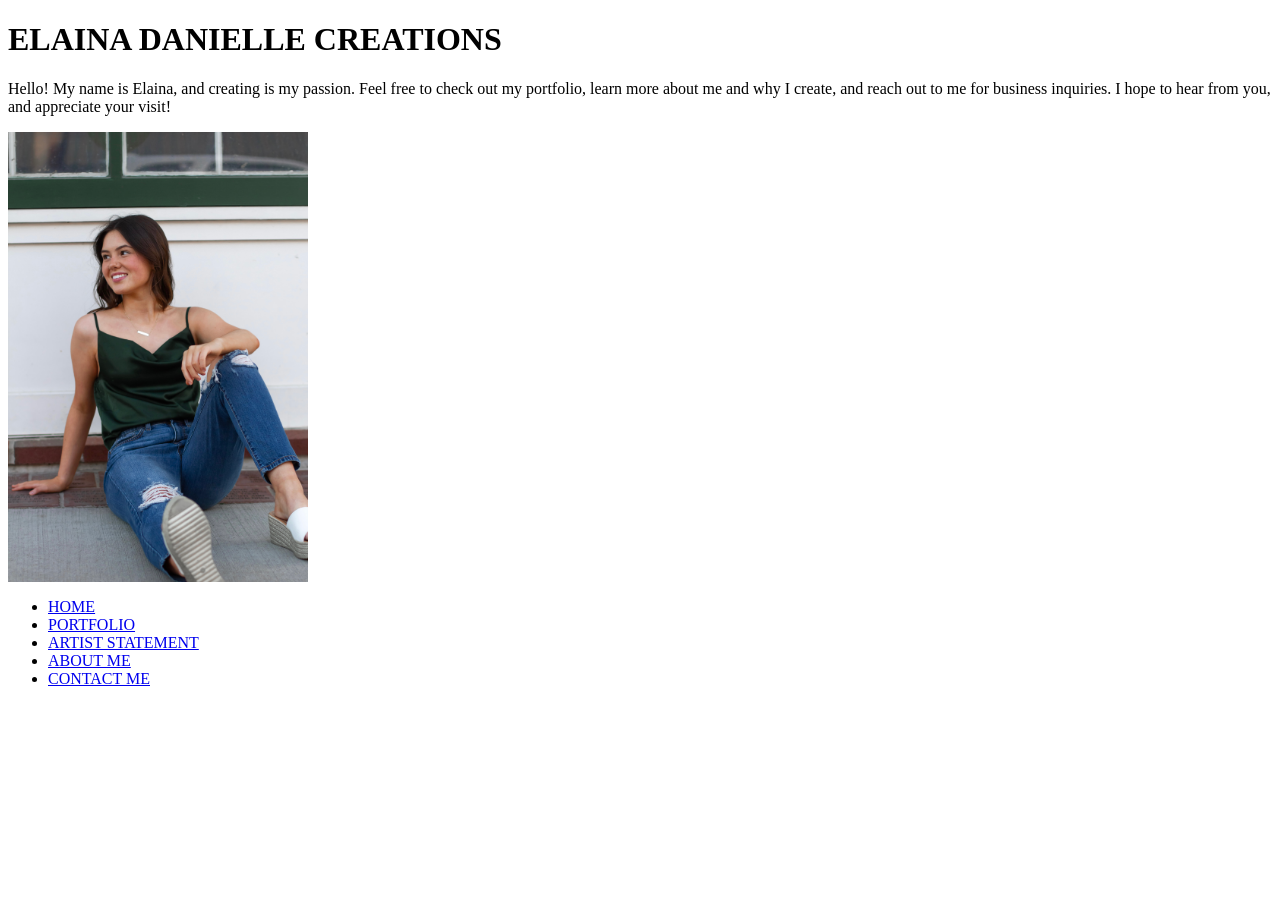
==== index.html @ 18c6922a "Initial Commit First draft" ====
<!DOCTYPE html PUBLIC "-//W3C//DTD XHTML 1.0 Transitional//EN"
   "http://www.w3.org/TR/xhtml1/DTD/xhtml1-transitional.dtd">

<html xmlns="http://www.w3.org/1999/xhtml">
	<head>
		<title>ELAINA DANIELLE CREATIONS</title> 
		<meta http-equiv="content-type" 
		content="text/html;charset=utf-8" />
		<link rel="stylesheet" type="text/css" href="style.css">
		<link rel="preconnect" href="https://fonts.googleapis.com">
		<link rel="preconnect" href="https://fonts.gstatic.com" crossorigin>
		<link href="https://fonts.googleapis.com/css2?family=Montserrat:ital,wght@0,100..900;1,100..900&family=Noto+Serif:ital,wght@0,100..900;1,100..900&display=swap" rel="stylesheet">
	</head>

<body>
	<div id="container">
		<h1>ELAINA DANIELLE CREATIONS</h1>
		<p class="intro">Hello! My name is Elaina, and creating is my passion. Feel free to check out my portfolio, learn more about me and why I create, and reach out to me for business inquiries. I hope to hear from you, and appreciate your visit!</p>

		<p class="picofme"> 
			<img alt="A picture of myself" src="mainpicofme.jpeg" width="300px" title="My img goes here">
		</p>
		
		<ul id="nav">
			<li><a href="index.html">HOME</a></li>
			<li><a href="index2.html">PORTFOLIO</a></li>
			<li><a href="index3.html">ARTIST STATEMENT</a></li>
			<li><a href="index4.html">ABOUT ME</a></li>
			<li><a href="index5.html">CONTACT ME</a></li>
		</ul>		

		</p>
<!-- end container div -->
	</div>
</body>

</html>
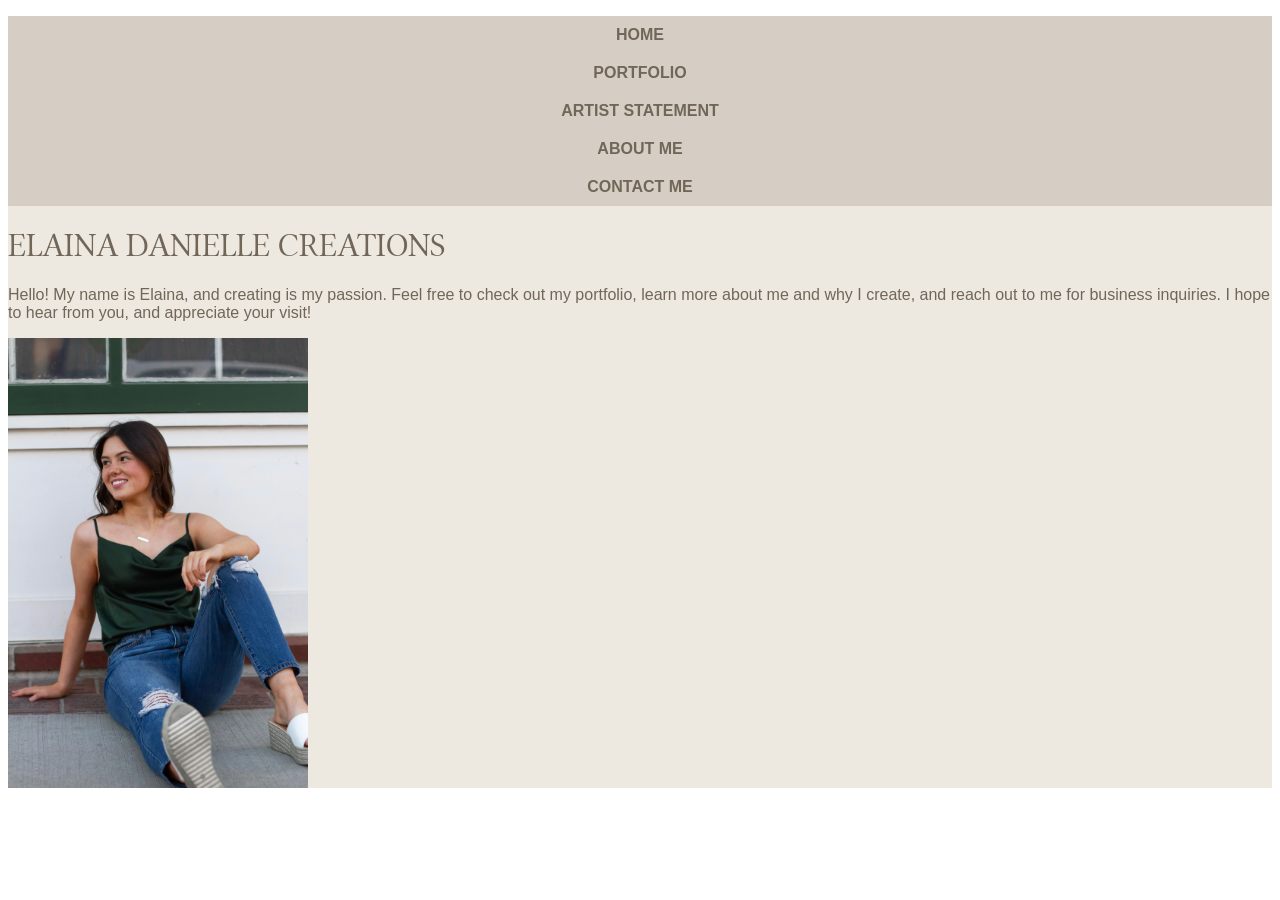
==== commit 538f26eb: "first draft" ====
--- a/index.html
+++ b/index.html
@@ -9,25 +9,27 @@
 		<link rel="stylesheet" type="text/css" href="style.css">
 		<link rel="preconnect" href="https://fonts.googleapis.com">
 		<link rel="preconnect" href="https://fonts.gstatic.com" crossorigin>
-		<link href="https://fonts.googleapis.com/css2?family=Montserrat:ital,wght@0,100..900;1,100..900&family=Noto+Serif:ital,wght@0,100..900;1,100..900&display=swap" rel="stylesheet">
+		<link href="https://fonts.googleapis.com/css2?family=Libertinus+Serif+Display&family=Miranda+Sans:ital,wght@0,400..700;1,400..700&display=swap" rel="stylesheet">
 	</head>
 
 <body>
 	<div id="container">
+
+<ul id="nav">
+			<li><a href="index.html">HOME</a></li>
+			<li><a href="index2.html">PORTFOLIO</a></li>
+			<li><a href="index3.html">ARTIST STATEMENT</a></li>
+			<li><a href="index4.html">ABOUT ME</a></li>
+			<li><a href="index5.html">CONTACT ME</a></li>
+		</ul>
+
 		<h1>ELAINA DANIELLE CREATIONS</h1>
 		<p class="intro">Hello! My name is Elaina, and creating is my passion. Feel free to check out my portfolio, learn more about me and why I create, and reach out to me for business inquiries. I hope to hear from you, and appreciate your visit!</p>
 
 		<p class="picofme"> 
 			<img alt="A picture of myself" src="mainpicofme.jpeg" width="300px" title="My img goes here">
 		</p>
-		
-		<ul id="nav">
-			<li><a href="index.html">HOME</a></li>
-			<li><a href="index2.html">PORTFOLIO</a></li>
-			<li><a href="index3.html">ARTIST STATEMENT</a></li>
-			<li><a href="index4.html">ABOUT ME</a></li>
-			<li><a href="index5.html">CONTACT ME</a></li>
-		</ul>		
+	
 
 		</p>
 <!-- end container div -->
--- a/style.css
+++ b/style.css
@@ -0,0 +1,76 @@
+#container {
+	background-color: #EDE9E1;
+}
+
+#nav {
+	list-style-type: none;
+	padding: 0;
+	background: #e8e8e8;
+}
+
+#nav ul {
+	margin: 0;
+	padding: 0;
+	border-bottom: 1px solid #ccc;
+}
+
+#nav a:link, a:visited {
+	display: block;
+    background-color: #D6CEC4;
+    font-weight: bold;
+    text-align: center;
+    text-decoration: none;
+    font-family: "Miranda Sans", sans-serif;
+    padding: 10px;
+	color: #716658;
+}
+
+#nav a:hover, a:active {
+	background-color: #C7BFB4;
+}
+
+.intro {
+	font-family: "Miranda Sans", sans-serif;
+  	font-optical-sizing: auto;
+ 	font-weight: <weight>;
+  	font-style: normal;
+  	color: #716658;
+}
+
+h1 {
+	font-family: "Libertinus Serif Display", system-ui;
+  	font-weight: 400;
+  	font-style: normal;
+  	color: #716658;
+}
+
+h2 {
+	font-family: "Libertinus Serif Display", system-ui;
+  	font-weight: 400;
+  	font-style: normal;
+  	color: #716658;
+  	font-size: 2em;
+}
+
+#port-nav {
+	font-family: "Miranda Sans", sans-serif;
+	color: #716658;
+	a:link {
+		color: #716658;
+	}
+	a:visited {
+		color: #716658;
+	};
+}
+	/*
+	font-family: "Miranda Sans", sans-serif;
+  	font-optical-sizing: auto;
+ 	font-weight: <weight>;
+  	font-style: normal; */
+
+  	/*
+  	font-family: "Libertinus Serif Display", system-ui;
+  	font-weight: 400;
+  	font-style: normal;
+  	*/
+
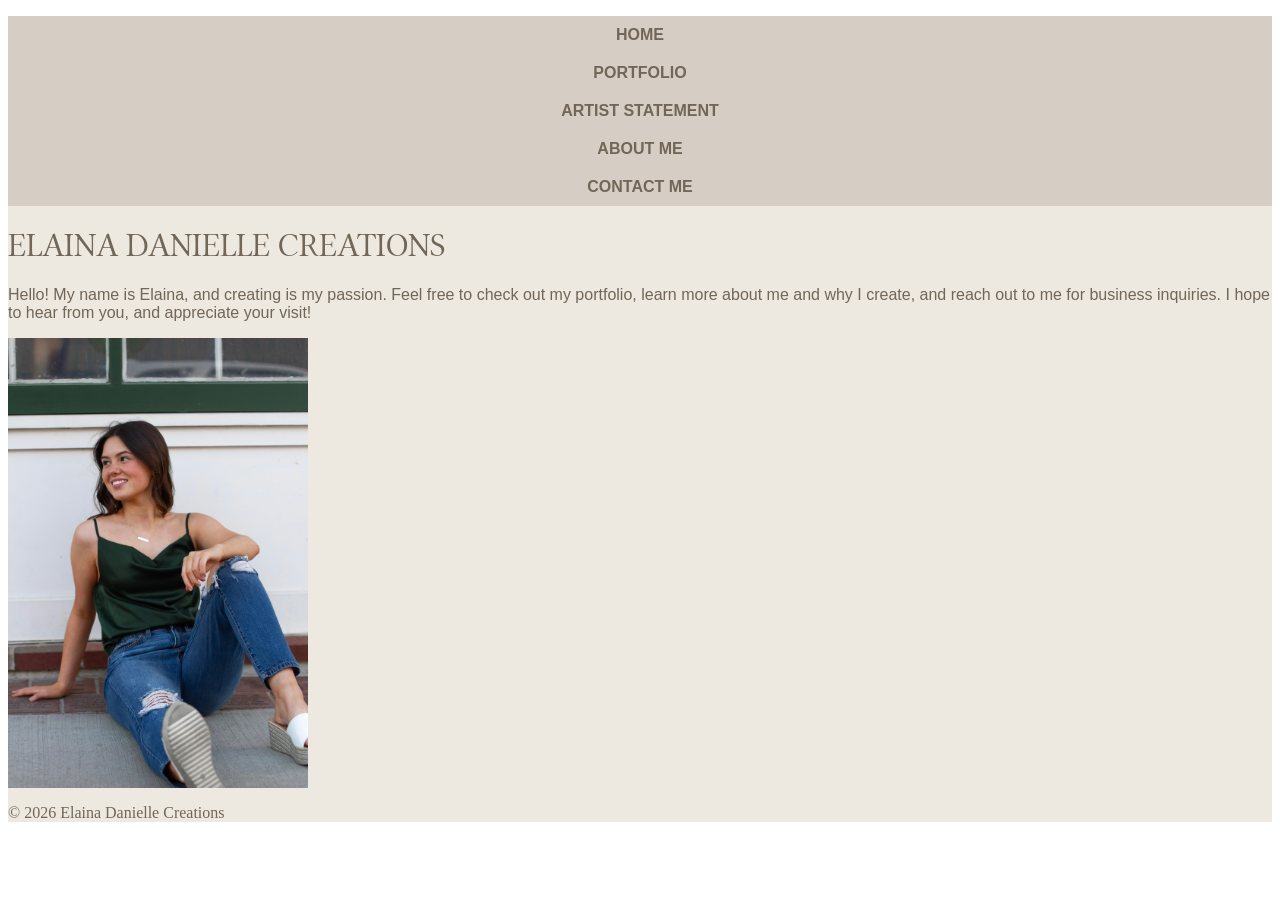
==== commit 20b4c4aa: "first draft footer addition" ====
--- a/index.html
+++ b/index.html
@@ -33,6 +33,9 @@
 
 		</p>
 <!-- end container div -->
+	<footer>
+		<p>&copy; 2026 Elaina Danielle Creations</p>
+	</footer>
 	</div>
 </body>
 
--- a/style.css
+++ b/style.css
@@ -62,6 +62,10 @@
 		color: #716658;
 	};
 }
+
+footer {
+	color: #716658;
+}
 	/*
 	font-family: "Miranda Sans", sans-serif;
   	font-optical-sizing: auto;
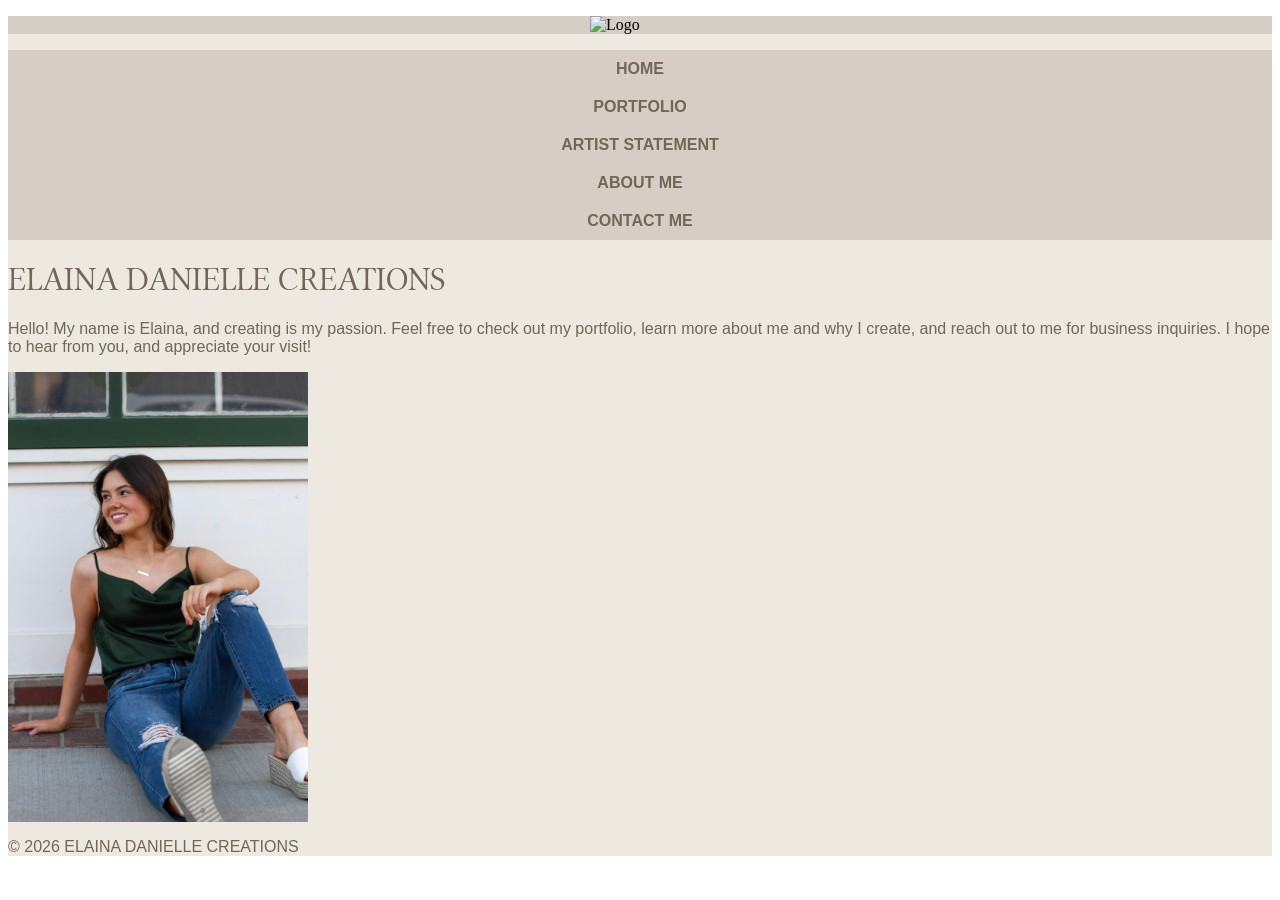
==== commit 8e0d1027: "More Edits" ====
--- a/index.html
+++ b/index.html
@@ -14,6 +14,10 @@
 
 <body>
 	<div id="container">
+
+<p class="logo"> 
+			<img alt="Logo" src="logo.png" width="100px" title="logo here">
+</p>
 
 <ul id="nav">
 			<li><a href="index.html">HOME</a></li>
@@ -34,7 +38,7 @@
 		</p>
 <!-- end container div -->
 	<footer>
-		<p>&copy; 2026 Elaina Danielle Creations</p>
+		<p>&copy; 2026 ELAINA DANIELLE CREATIONS</p>
 	</footer>
 	</div>
 </body>
--- a/style.css
+++ b/style.css
@@ -63,8 +63,15 @@
 	};
 }
 
+.logo {
+	background: #D6CEC4;
+	display: grid;
+	place-items: center;
+}
+
 footer {
 	color: #716658;
+	font-family: "Miranda Sans", sans-serif;
 }
 	/*
 	font-family: "Miranda Sans", sans-serif;
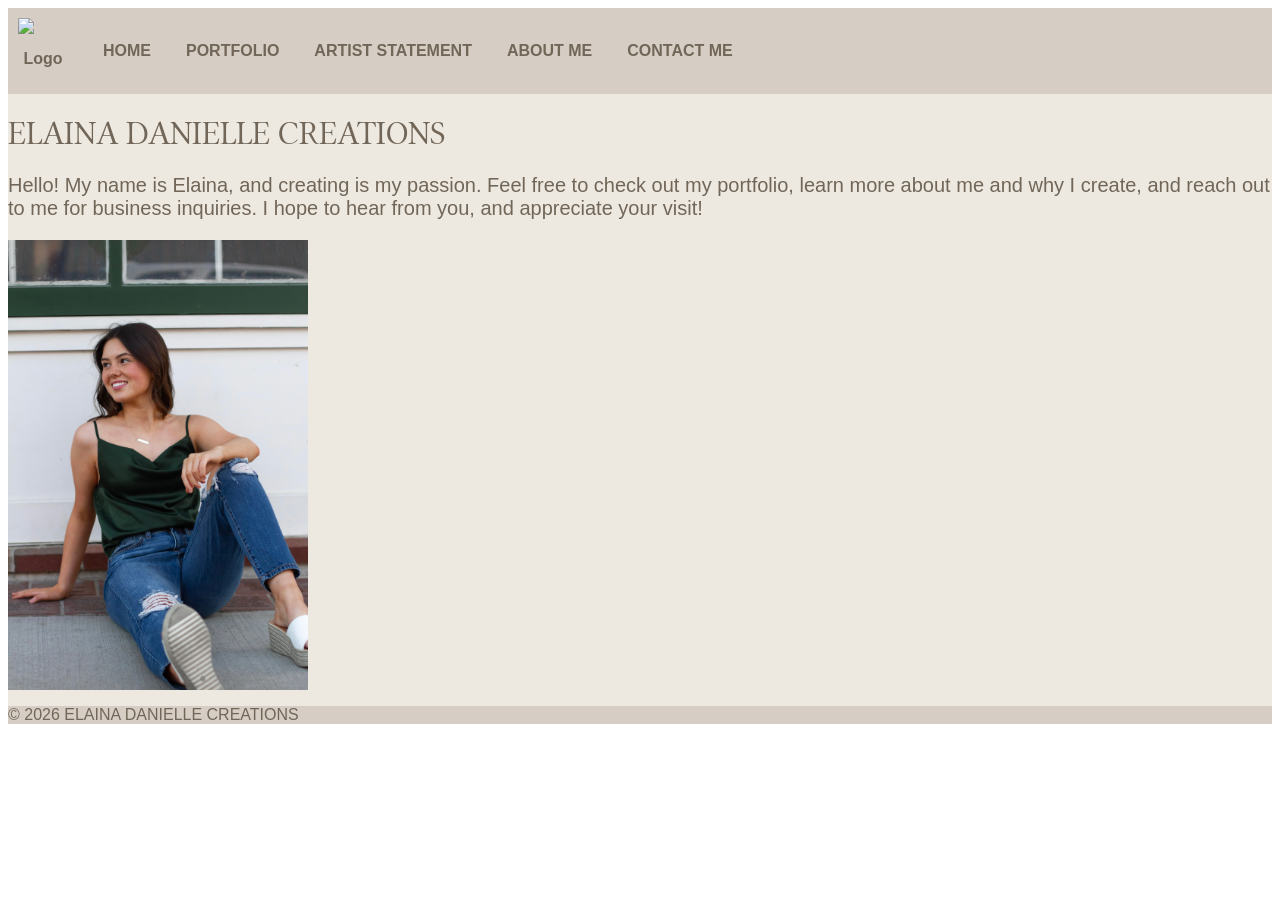
==== commit 11c28108: "Final Push" ====
--- a/index.html
+++ b/index.html
@@ -15,11 +15,8 @@
 <body>
 	<div id="container">
 
-<p class="logo"> 
-			<img alt="Logo" src="logo.png" width="100px" title="logo here">
-</p>
-
 <ul id="nav">
+			<li><a href="index.html"><img alt="Logo" src="logo.png" width="50px" title="logo here"></a></li>
 			<li><a href="index.html">HOME</a></li>
 			<li><a href="index2.html">PORTFOLIO</a></li>
 			<li><a href="index3.html">ARTIST STATEMENT</a></li>
@@ -33,9 +30,7 @@
 		<p class="picofme"> 
 			<img alt="A picture of myself" src="mainpicofme.jpeg" width="300px" title="My img goes here">
 		</p>
-	
 
-		</p>
 <!-- end container div -->
 	<footer>
 		<p>&copy; 2026 ELAINA DANIELLE CREATIONS</p>
--- a/style.css
+++ b/style.css
@@ -5,7 +5,6 @@
 #nav {
 	list-style-type: none;
 	padding: 0;
-	background: #e8e8e8;
 }
 
 #nav ul {
@@ -35,6 +34,18 @@
  	font-weight: <weight>;
   	font-style: normal;
   	color: #716658;
+  	font-size: 20px;
+}
+
+.intro1 {
+	font-family: "Libertinus Serif Display", system-ui;
+  	font-weight: 400;
+  	font-style: normal;
+  	color: #716658;
+  	font-size: 20px;
+  	a[href^="mailto:"] {
+  		color: #716658;
+  	}
 }
 
 h1 {
@@ -52,7 +63,14 @@
   	font-size: 2em;
 }
 
-#port-nav {
+.aslogo {
+	width: 150px;
+	margin: 0 auto;
+}
+
+#port-nav li{
+  	list-style: none;
+  	padding: 0;
 	font-family: "Miranda Sans", sans-serif;
 	color: #716658;
 	a:link {
@@ -61,6 +79,14 @@
 	a:visited {
 		color: #716658;
 	};
+}
+
+#port-nav li{
+  display: flex;
+  flex-direction: column;
+  align-items: center;
+  text-align: center;
+  margin: 40px;
 }
 
 .logo {
@@ -72,7 +98,149 @@
 footer {
 	color: #716658;
 	font-family: "Miranda Sans", sans-serif;
-}
+	background-color: #D6CEC4;
+}
+
+.return {
+	font-family: "Miranda Sans", sans-serif;
+}
+
+@media screen and (min-width: 300px) {
+
+	.images {
+		margin: 0 auto;
+		max-width: 1000px;
+		display: grid;
+		grid-template-columns: 1fr 1fr;
+		grid-gap: 20px;
+	}
+
+}
+
+@media screen and (min-width: 900px) {
+
+	#nav {
+	  display: flex;
+  	flex-flow: row;
+  	align-items: center; 
+  	list-style: none;
+  	padding: 0;
+  	margin: 0;
+  	background: #D6CEC4;
+	}
+
+	#nav li {
+  	margin-right: 15px;
+	}
+
+	#nav a {
+  	font-size: 16px;        
+  	line-height: 50px;      
+  	text-decoration: none;
+	}
+
+	#nav img {
+  	display: block;
+	} 
+
+	.images {
+		margin: 0 auto;
+		max-width: 1000px;
+		display: grid;
+		grid-template-columns: 1fr 1fr 1fr;
+		grid-gap: 20px;
+	}
+
+	#port-nav {
+  		display: grid;
+  		grid-template-columns: repeat(2, 1fr); 
+  		list-style: none;
+  		padding: 0;
+  		margin: 0;
+}
+
+#port-nav li {
+  display: flex;
+  flex-direction: column; 
+  align-items: center;
+  text-align: center;
+}
+
+}
+
+@media screen and (min-width: 1500px) {
+
+	#nav {
+	  display: flex;
+  	flex-flow: row;
+  	align-items: center; 
+  	list-style: none;
+  	padding: 0;
+  	margin: 0;
+  	background: #D6CEC4;
+	}
+
+	#nav li {
+  	margin-right: 15px;
+	}
+
+	#nav a {
+  	font-size: 16px;        
+  	line-height: 50px;      
+  	text-decoration: none;
+	}
+
+	#nav img {
+  	display: block;
+	} 
+
+	.images {
+		margin: 0 auto;
+		max-width: 1500px;
+		display: grid;
+		grid-template-columns: 1fr 1fr 1fr 1fr;
+		grid-gap: 20px;
+	}
+
+}
+
+@media screen and (min-width: 2000px) {
+
+	#nav {
+	  display: flex;
+  	flex-flow: row;
+  	align-items: center; 
+  	list-style: none;
+  	padding: 0;
+  	margin: 0;
+  	background: #D6CEC4;
+	}
+
+	#nav li {
+  	margin-right: 15px;
+	}
+
+	#nav a {
+  	font-size: 16px;        
+  	line-height: 50px;      
+  	text-decoration: none;
+	}
+
+	#nav img {
+  	display: block;
+	} 
+
+	.images {
+		margin: 0 auto;
+		max-width: 2000px;
+		display: grid;
+		grid-template-columns: 1fr 1fr 1fr 1fr 1fr;
+		grid-gap: 20px;
+	}
+
+}
+
+
 	/*
 	font-family: "Miranda Sans", sans-serif;
   	font-optical-sizing: auto;
@@ -85,3 +253,40 @@
   	font-style: normal;
   	*/
 
+
+
+
+  	/*#port-nav li {
+		margin: 0 auto;
+		display: flex;
+		flex-direction: column;
+		align-items: center;
+		text-align: center;
+		grid-template-columns: 1fr 1fr;
+		grid-gap: 20px;
+		grid-template-areas:
+		"a b"
+		"c d"
+		"e .";
+	}
+
+.CERAMICS {
+	grid-area: a;
+}
+
+.DRAWINGS {
+	grid-area: b;
+}
+
+.JEWELRY {
+	grid-area: c;
+}
+
+.PAINTINGS {
+	grid-area: d;
+}
+
+.GRAPHIC-DESIGN {
+	grid-area: e;
+}*/
+
